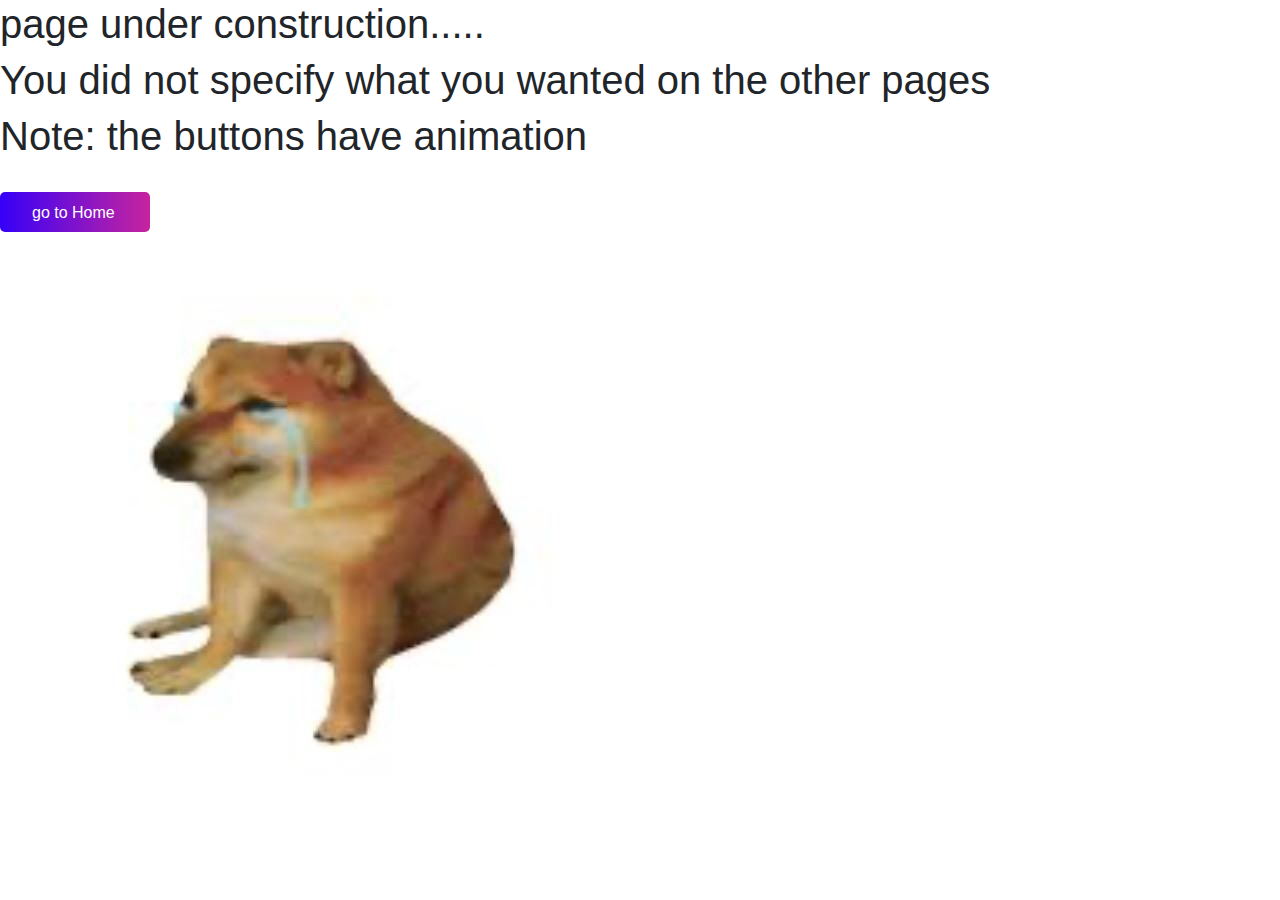
==== construccion.html @ 901cc7b7 "feat: integration of functions and new page" ====
<!doctype html>
<html lang="en">
<head>
    <link href="style.css" rel="stylesheet" type="text/css">
    <!-- Meta tags -->
    <meta charset="utf-8" />
    <meta name="viewport" content="width=device-width, initial-scale=1, shrink-to-fit=no" />
    <!-- Bootstrap CSS -->
    <link rel="stylesheet" href="https://stackpath.bootstrapcdn.com/bootstrap/4.5.2/css/bootstrap.min.css" integrity="sha384-JcKb8q3iqJ61gNV9KGb8thSsNjpSL0n8PARn9HuZOnIxN0hoP+VmmDGMN5t9UJ0Z" crossorigin="anonymous">
 </head>

 <body>
      <!-- JavaScript -->
    <script src="https://code.jquery.com/jquery-3.5.1.slim.min.js" integrity="sha384-DfXdz2htPH0lsSSs5nCTpuj/zy4C+OGpamoFVy38MVBnE+IbbVYUew+OrCXaRkfj" crossorigin="anonymous"></script>
    <script src="https://cdn.jsdelivr.net/npm/popper.js@1.16.1/dist/umd/popper.min.js" integrity="sha384-9/reFTGAW83EW2RDu2S0VKaIzap3H66lZH81PoYlFhbGU+6BZp6G7niu735Sk7lN" crossorigin="anonymous"></script>
    <script src="https://stackpath.bootstrapcdn.com/bootstrap/4.5.2/js/bootstrap.min.js" integrity="sha384-B4gt1jrGC7Jh4AgTPSdUtOBvfO8shuf57BaghqFfPlYxofvL8/KUEfYiJOMMV+rV" crossorigin="anonymous"></script>
  

    <h1>page under construction.....</h1> 
    <h1>You did not specify what you wanted on the other pages</h1>
    <h1>Note: the buttons have animation</h1>
            <br>
              <a title="Pagina" href="/index.html" class="link"><div class="ejemplo1">go to Home</div></a>
            <br>

    <img src="/assest/perrito.jpg" alt="100%" >
</body>
</html>
---- style.css ----
.ima {
    position: absolute;
    margin-left: 350px;
    margin-right: 50px;
    top: 5px;
}
nav ul{
    list-style: none;
    display: inline-block;
    padding:1px;
    margin-left: 5px;
    margin-right: 5px;
 }
 nav ul li{
    float: left;
    margin-top: 0px;
    margin-left: 5px;
    margin-right: 5px;
}
.fond{
    position: absolute;
    float: right;
    top: 0px;
    margin-left: 61%;
}
.logs{
    margin-right: 10px;
}
.link :hover{
    background: linear-gradient( 90deg, #3600f8 0%, #c7249e 100%); 
}
.ejemplo1 { 
    background: linear-gradient( 90deg, #3600f8 0%, #c7249e 100%); 
    text-decoration:none;
    font-weight: 16px;
    font-size: 16px;
    color:#ffffff;
    padding-top:9px;
    padding-bottom:10px;
    padding-left:32px;
    padding-right:20px;
    height: 40px;
    width: 150px;
    border-color: #d8d8d800;
    border-width: 3px;
    border-radius:5px;
}
.ejemplo1:hover { 
    background: linear-gradient( 90deg, #704af8 0%, #f76dd4 100%);
    transition: all .3s;
}





.layer{
    margin-left: 0px;
    margin-top: 0px;
    background-color: rgba(255, 255, 255, 0);
}
.layer1{
    
    margin-left: 220px;
    margin-top: 85px;
    height: 300px;
    width: 600px;
}
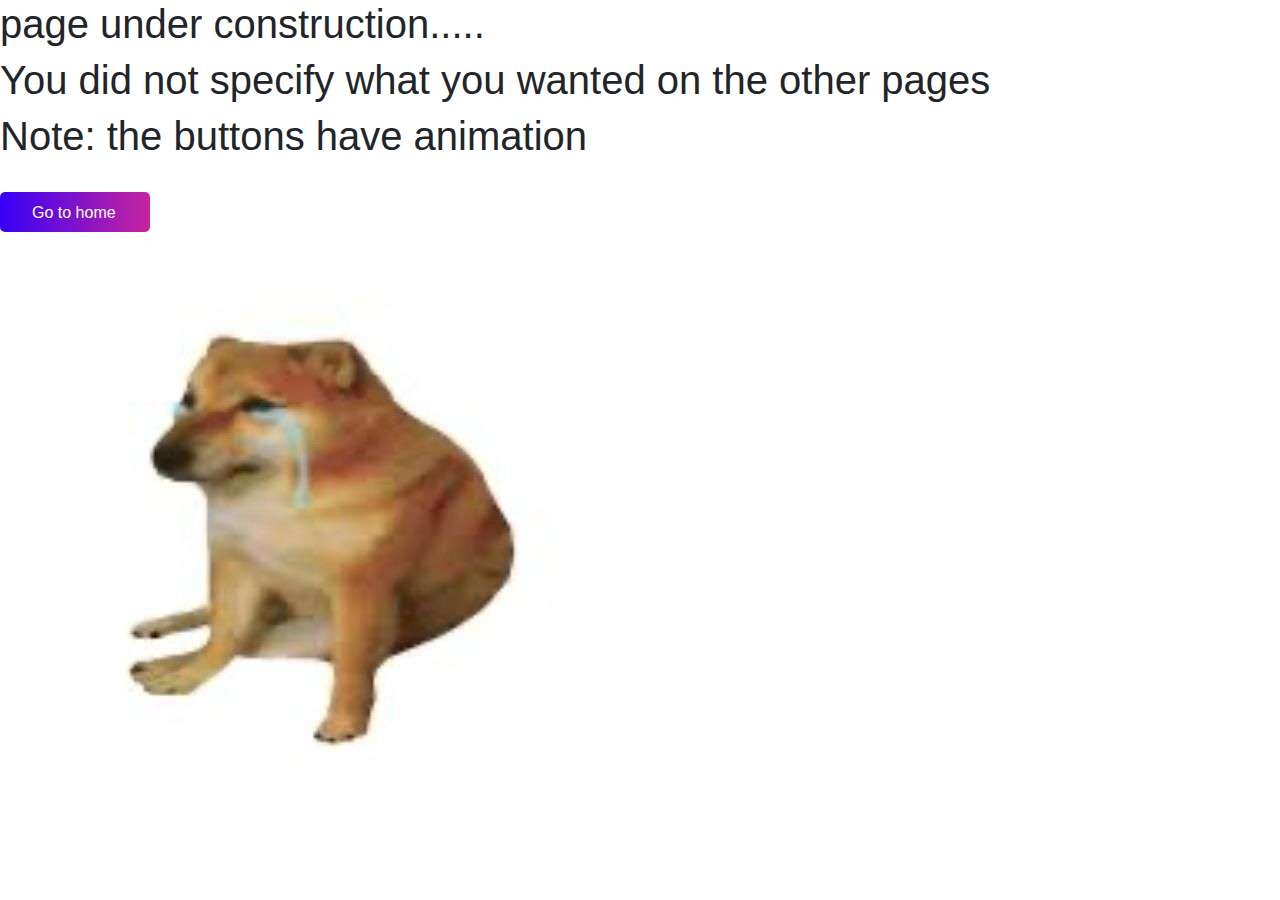
==== commit af5fb3f2: "fix: bug fix" ====
--- a/construccion.html
+++ b/construccion.html
@@ -20,7 +20,7 @@
     <h1>You did not specify what you wanted on the other pages</h1>
     <h1>Note: the buttons have animation</h1>
             <br>
-              <a title="Pagina" href="/index.html" class="link"><div class="ejemplo1">go to Home</div></a>
+              <a title="Pagina" href="/index.html" class="link"><div class="ejemplo1">Go to home</div></a>
             <br>
 
     <img src="/assest/perrito.jpg" alt="100%" >
--- a/style.css
+++ b/style.css
@@ -1,9 +1,3 @@
-.ima {
-    position: absolute;
-    margin-left: 350px;
-    margin-right: 50px;
-    top: 5px;
-}
 nav ul{
     list-style: none;
     display: inline-block;
@@ -11,21 +5,25 @@
     margin-left: 5px;
     margin-right: 5px;
  }
+
  nav ul li{
     float: left;
     margin-top: 0px;
     margin-left: 5px;
     margin-right: 5px;
 }
+
 .fond{
     position: absolute;
     float: right;
     top: 0px;
     margin-left: 61%;
 }
+
 .logs{
     margin-right: 10px;
 }
+
 .link :hover{
     background: linear-gradient( 90deg, #3600f8 0%, #c7249e 100%); 
 }
@@ -45,22 +43,26 @@
     border-width: 3px;
     border-radius:5px;
 }
+
 .ejemplo1:hover { 
     background: linear-gradient( 90deg, #704af8 0%, #f76dd4 100%);
     transition: all .3s;
 }
 
-
-
-
+.ima {
+    position: absolute;
+    margin-left: 350px;
+    margin-right: 50px;
+    top: 5px;
+}
 
 .layer{
     margin-left: 0px;
     margin-top: 0px;
     background-color: rgba(255, 255, 255, 0);
 }
+
 .layer1{
-    
     margin-left: 220px;
     margin-top: 85px;
     height: 300px;
